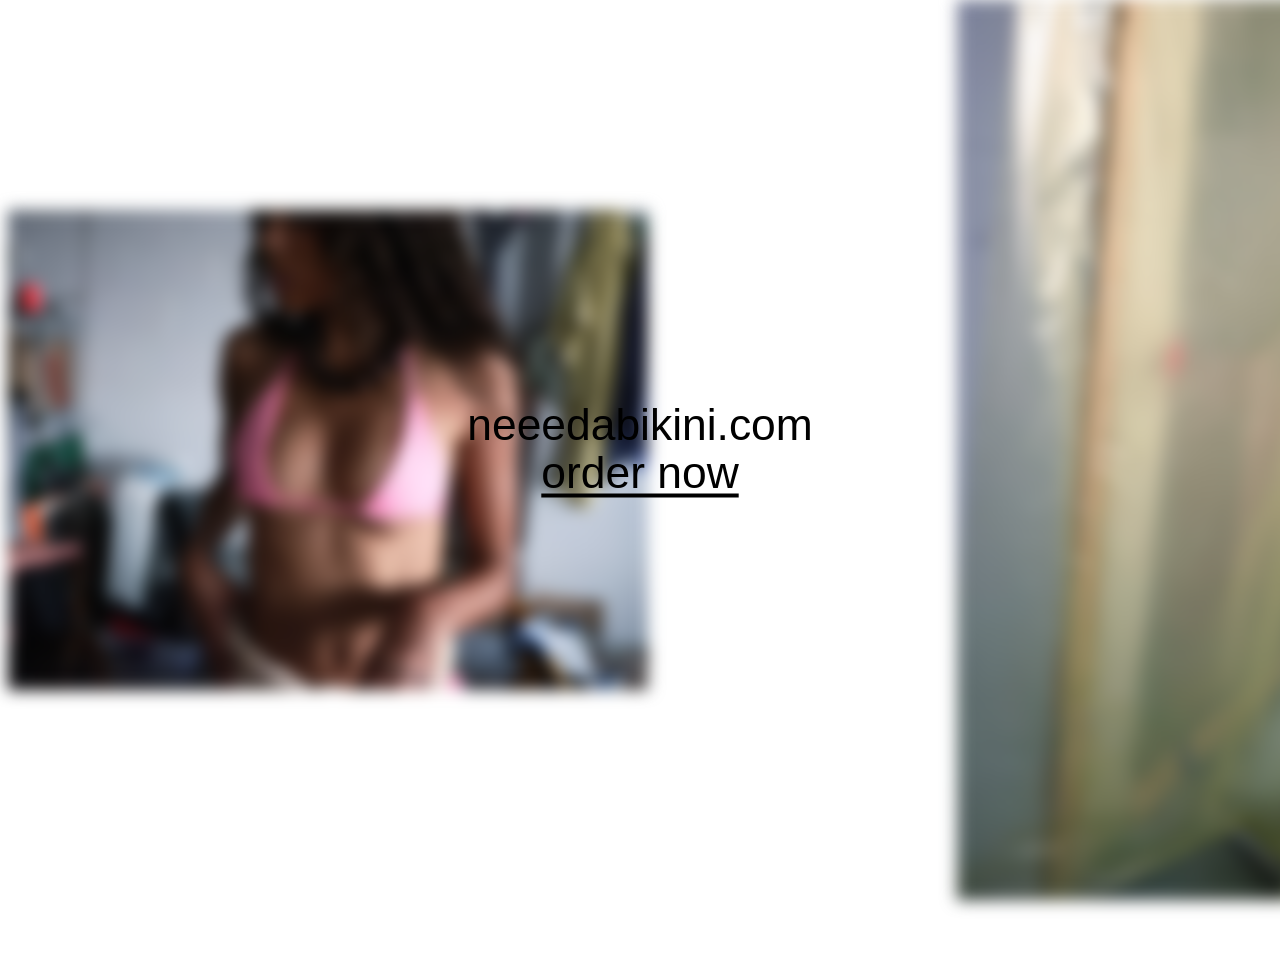
==== index.htm @ 84cf2572 "add auto scroll" ====
<!DOCTYPE html>
<html lang="en">
	<head>
		<meta charset="utf-8" />
		<title>n33dabikini</title>
		<meta name="viewport" content="width=device-width, initial-scale=1" />
		<link rel="stylesheet" type="text/css" href="style.css" />
		<link rel="icon" type="image/png" href="favicon.png" />
	</head>

	<!-- (c) 2024 to present -->

	<body>
		<main>
	
			<aside class="bio">
				<p>neeedabikini.com</p>
				<a
					href="https://docs.google.com/forms/d/1lA4efZdu_IgTmDvh_gjqNkPIrLDLFYlu7hoiqaUa4Ws/viewform?edit_requested=truec"
					target="_blank"
					title="order now &#10084;"
					>order now</a
				>
			</aside>
		</main>
		<section class="horizontal--scroll">
			<div class="img--wrapper">
				<img class="img__01" src="images/IMG_9652.png" />

				<img class="img__02" src="images/IMG_9353.png" />
				<!-- <img class="img__03" src="images/IMG_9352.png" /> -->
				<img class="img__04" src="images/IMG_9354.png" />
				<img class="img__05" src="images/IMG_9651.png" />
			</div>
		</section>
	</body>
</html>
---- style.css ----
@keyframes marquee {
    0% {
        transform: translateX(0%);
    }
    50% {
        transform: translateX(-70%);
    }
		100%  {
        transform: translateX(0%);
    }
}

:root {
	--primary-font: 'Arial Narrow', 'Arial', sans-serif;
	--text-color: #3d342b;
	--menu-color: #4c00fd;
	--highlight-color: #fb7aff;;
	--white-color: #f1ebd9;
	font-family: var(--primary-font);
	color: var(--text-color);
	font-size: 24px;
	-webkit-font-smoothing: antialiased;
	-moz-osx-font-smoothing: grayscale;
}

::selection {
	background-color: var(--white-color);
}

html,
body {
	padding: 0;
	touch-action: manipulation;
	cursor: ew-resize;
}

body {
	width: 100vw;
	overflow-y: hidden;
	overflow-x: scroll;
}

a {
	text-decoration: none;
}

a:hover {
	background-color: var(--highlight-color);
}

aside p,
nav span,
.img--wrapper img:hover {
	cursor: ew-resize;
}

aside a {
	cursor: crosshair;
	text-decoration: underline;
	text-underline-offset: 6px;
}

aside a:hover {
	text-decoration: none;
	background-color: var(--highlight-color);
	text-decoration: underline;
	text-underline-offset: 4px;
}

em {
	font-family: var(--sans-serif-font);
	font-size: 0.85rem;
	font-weight: bold;
}

nav {
	display: flex;
	flex-direction: row;
	flex-wrap: wrap;
	color: var(--menu-color);
	align-items: center;
	width: 100%;
	font-size: calc(0.5em + 0.25vw);
	font-family: var(--primary-font);
}

nav span,
nav a {
	margin-right: 2em;
	color: inherit;
}

nav a:hover {
	color: var(--white-color);
	background-color: var(--menu-color);
	cursor: crosshair;
}

main {
	position: fixed;
	padding: 0 1rem;
	line-height: 2rem;
	font-size: 1.85rem;
	cursor: default;
top: 50%;
left: 50%;
transform: translate(-50%, -50%);
}

.bio {
	font-size: 1.5rem;
	text-align: center;
}
.bio p, .bio a {
	margin: 0 auto;
	font-size: 1.85rem;
color: black;
}

ul {
	padding: 0;
	margin: 0;
	list-style: none;
}

.horizontal--scroll {
	position: absolute;
	bottom: 0;
	z-index: -5;
	 
}

.img--wrapper {
	display: flex;
	flex-direction: row;
	align-items: center;
	height: 100vh;
			animation: marquee 240s linear infinite;
			/* position: relative;
			left: -200vw; */
}

.img--wrapper img {
	 filter: blur(8px);
  -webkit-filter: blur(8px);
	  -moz-filter: blur(8px);

}

.img--wrapper img:hover {
		 filter: blur(0px);
  -webkit-filter: blur(0px);
	  -moz-filter: blur(0px);
		transition: 0.15s linear;
		
}


.img--wrapper img {
	margin-bottom: 0;

	/* height: 69vh; */
	width: auto;
}

.img__01, .img__04 {
margin-right: 10%;
}

.img__02 {
	height: 100%;
width: auto;
}

/* Breakpoint */

@media (max-width: 990px) {
	aside p {
		font-size: 1.46rem;
		line-height: normal;
	}

	nav {
		font-size: calc(0.35em + 0.25vw);
	}
}

@media (max-width: 680px) {
	nav {
		justify-content: space-between;
	}
	nav a,
	nav span {
		margin-right: 0px;
	}
}

@media (max-width: 460px) {
	body {
		width: 100vw;
	}

	main {
		width: inherit;
		margin: 0 auto;
		padding: 0;
	}

	main aside p {
		width: 84%;
		margin: 0 auto;
		transform: translateX(-10px);
	}
}
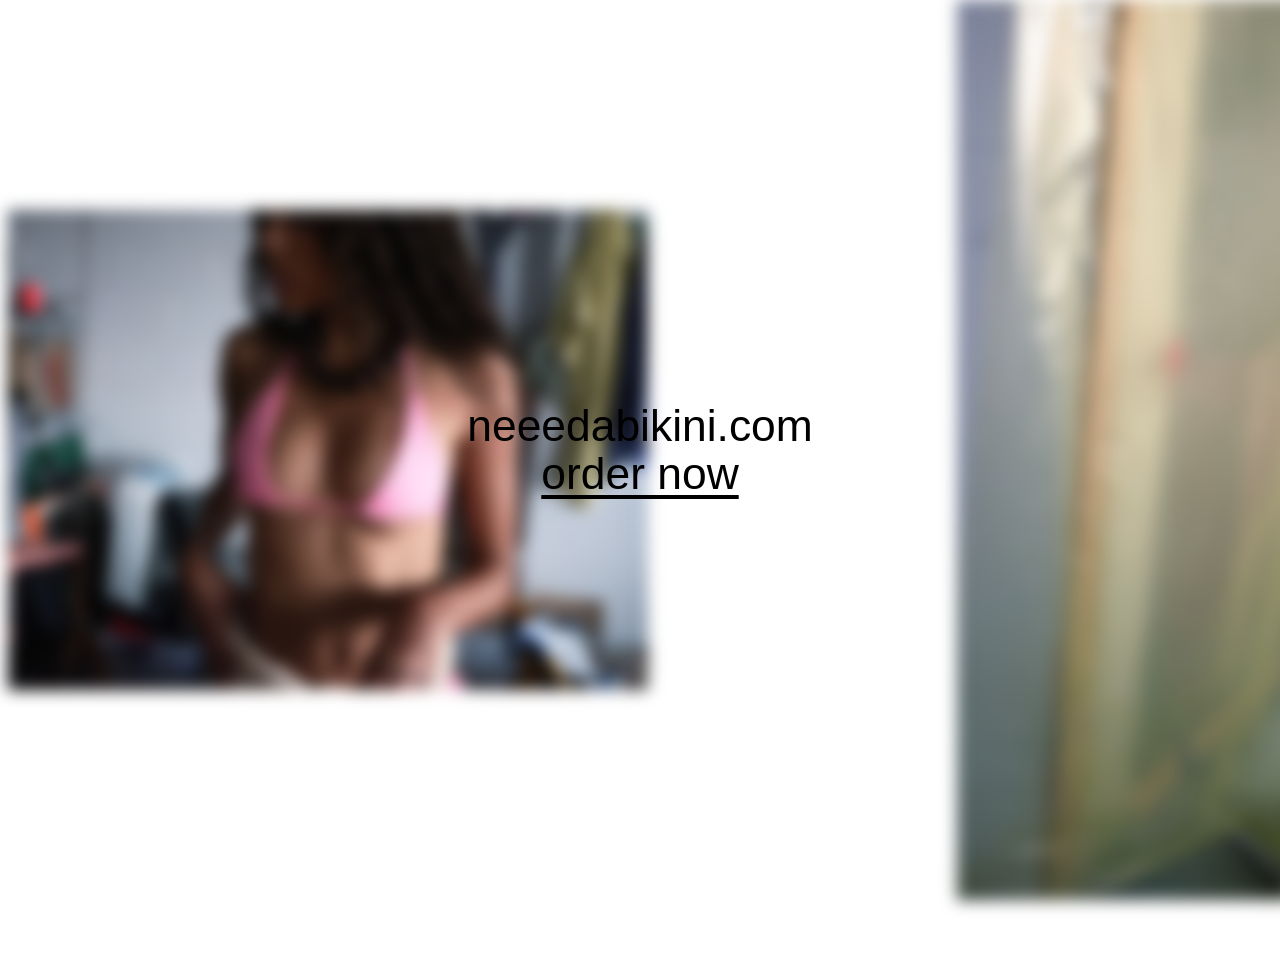
==== commit 1516fe19: "update php and connect to form" ====
--- a/index.htm
+++ b/index.htm
@@ -13,11 +13,10 @@
 	<body>
 		<main>
 	
-			<aside class="bio">
+			<aside class="contact">
 				<p>neeedabikini.com</p>
 				<a
-					href="https://docs.google.com/forms/d/1lA4efZdu_IgTmDvh_gjqNkPIrLDLFYlu7hoiqaUa4Ws/viewform?edit_requested=truec"
-					target="_blank"
+					href="order-form.php"
 					title="order now &#10084;"
 					>order now</a
 				>
--- a/style.css
+++ b/style.css
@@ -1,20 +1,32 @@
 @keyframes marquee {
-    0% {
-        transform: translateX(0%);
-    }
-    50% {
-        transform: translateX(-70%);
-    }
-		100%  {
-        transform: translateX(0%);
-    }
+	0% {
+		transform: translateX(0%);
+	}
+	50% {
+		transform: translateX(-70%);
+	}
+	100% {
+		transform: translateX(0%);
+	}
+}
+
+@-webkit-keyframes marquee {
+	0% {
+		-webkit-transform: translateX(0%);
+	}
+	50% {
+		-webkit-transform: translateX(-70%);
+	}
+	100% {
+		-webkit-transform: translateX(0%);
+	}
 }
 
 :root {
 	--primary-font: 'Arial Narrow', 'Arial', sans-serif;
 	--text-color: #3d342b;
 	--menu-color: #4c00fd;
-	--highlight-color: #fb7aff;;
+	--highlight-color: #fb7aff;
 	--white-color: #f1ebd9;
 	font-family: var(--primary-font);
 	color: var(--text-color);
@@ -47,6 +59,10 @@
 a:hover {
 	background-color: var(--highlight-color);
 }
+
+
+
+
 
 aside p,
 nav span,
@@ -102,19 +118,21 @@
 	line-height: 2rem;
 	font-size: 1.85rem;
 	cursor: default;
-top: 50%;
-left: 50%;
-transform: translate(-50%, -50%);
-}
-
-.bio {
-	font-size: 1.5rem;
+	top: 50%;
+	left: 50%;
+	transform: translate(-50%, -50%);
+}
+
+.contact {
+
 	text-align: center;
 }
-.bio p, .bio a {
+.contact p,
+.contact a {
 	margin: 0 auto;
 	font-size: 1.85rem;
-color: black;
+	color: black;
+	text-align: center;
 }
 
 ul {
@@ -127,7 +145,7 @@
 	position: absolute;
 	bottom: 0;
 	z-index: -5;
-	 
+	width: min-content;
 }
 
 .img--wrapper {
@@ -135,26 +153,24 @@
 	flex-direction: row;
 	align-items: center;
 	height: 100vh;
-			animation: marquee 240s linear infinite;
-			/* position: relative;
+	animation: marquee 180s linear infinite;
+	/* position: relative;
 			left: -200vw; */
+			width: inherit;
 }
 
 .img--wrapper img {
-	 filter: blur(8px);
-  -webkit-filter: blur(8px);
-	  -moz-filter: blur(8px);
-
+	filter: blur(8px);
+	-webkit-filter: blur(8px);
+	-moz-filter: blur(8px);
 }
 
 .img--wrapper img:hover {
-		 filter: blur(0px);
-  -webkit-filter: blur(0px);
-	  -moz-filter: blur(0px);
-		transition: 0.15s linear;
-		
-}
-
+	filter: blur(0px);
+	-webkit-filter: blur(0px);
+	-moz-filter: blur(0px);
+	transition: 0.15s linear;
+}
 
 .img--wrapper img {
 	margin-bottom: 0;
@@ -163,26 +179,22 @@
 	width: auto;
 }
 
-.img__01, .img__04 {
-margin-right: 10%;
+.img__01,
+.img__04 {
+	margin-right: 10%;
 }
 
 .img__02 {
 	height: 100%;
-width: auto;
+	width: auto;
 }
 
 /* Breakpoint */
 
 @media (max-width: 990px) {
-	aside p {
-		font-size: 1.46rem;
-		line-height: normal;
-	}
-
-	nav {
-		font-size: calc(0.35em + 0.25vw);
-	}
+.horizontal--scroll {
+	touch-action: pan-x;
+}
 }
 
 @media (max-width: 680px) {
@@ -193,6 +205,32 @@
 	nav span {
 		margin-right: 0px;
 	}
+	.img--wrapper {
+		-webkit-animation: none !important;
+		-moz-animation: none !important;
+		-ms-animation: none !important;
+		animation: none !important;
+		transform: translateX(-5rem);
+	}
+	
+
+	.img--wrapper img:hover {
+		filter: blur(8px);
+		-webkit-filter: blur(8px);
+		-moz-filter: blur(8px);
+	}
+
+	
+
+	main {
+		line-height: 1rem;
+	}
+	.bio p,
+.bio a {
+
+	font-size: 1.25rem;
+	
+}
 }
 
 @media (max-width: 460px) {
@@ -206,9 +244,4 @@
 		padding: 0;
 	}
 
-	main aside p {
-		width: 84%;
-		margin: 0 auto;
-		transform: translateX(-10px);
-	}
-}
+}
